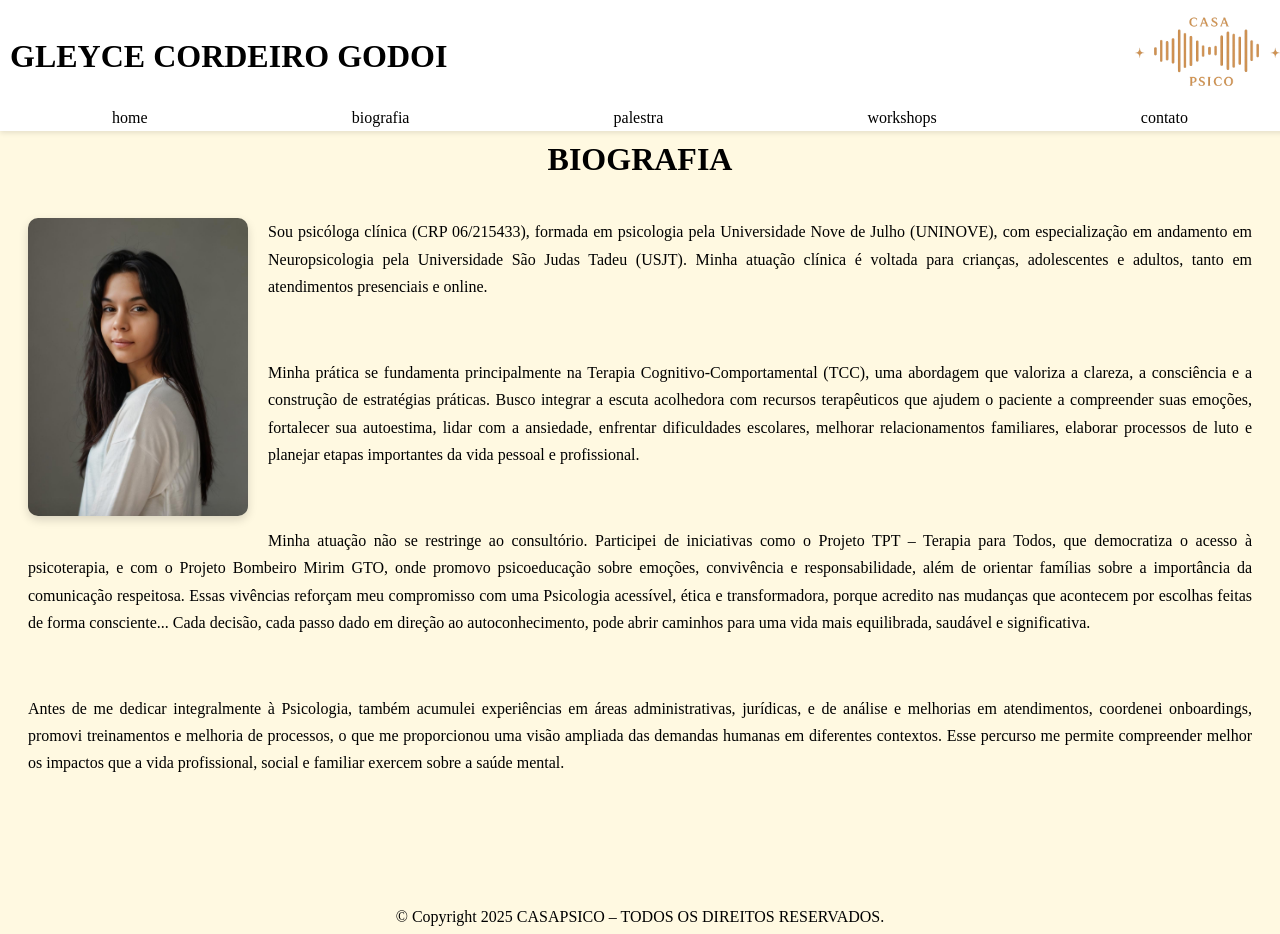
==== aboutsobre.html @ b86d49aa "Add files via upload" ====
<!DOCTYPE html>
<html lang="pt-BR">
<head>
    <meta charset="UTF-8">
    <meta name="viewport" content="width=device-width, initial-scale=1.0">
    <title>Biografia da Psicóloga Gleyce Cordeiro Godoi | Experiência e Formação | CasaPsico</title>
    <meta name="description" content="Descubra a trajetória da psicóloga Gleyce Cordeiro Godoi na CasaPsico, com especializações em psicologia clínica, ampla experiência e dedicação ao desenvolvimento emocional dos pacientes.">
      <meta name="keywords" content="psicóloga especialista, formação em psicologia, experiência clínica, psicoterapia, CasaPsico, Osasco">
<link rel="icon" href="/favicon.ico">
    <link rel="stylesheet" href="style.css">
</head>
<body>
<header>
 <div class="name">
<h1>GLEYCE CORDEIRO  GODOI</h1>
<img src="logo1.webp" alt="CasaPsico - Psicóloga Gleyce Cordeiro Godoi">
</div>

<section class="one">
    <a href="index.html">home</a>    

    <a href="aboutsobre.html">biografia</a>

    <a href="aboutcurso.html">palestra</a>

    <a href="aboutwork.html">workshops</a>

 <a href="aboutcontato.html">contato</a> 
  
</section>


</header>


   <main>
  <h1>BIOGRAFIA</h1>

  <div class="s1">
    <img src="gleyce.webp" alt="foto da psicóloga" class="foto-bio">

    <p>Sou psicóloga clínica (CRP 06/215433), formada em psicologia pela Universidade Nove de Julho (UNINOVE), com especialização em andamento em Neuropsicologia pela Universidade São Judas Tadeu (USJT). Minha atuação clínica é voltada para crianças, adolescentes e adultos, tanto em atendimentos presenciais e online.</p>
    <br>
    <p>Minha prática se fundamenta principalmente na Terapia Cognitivo-Comportamental (TCC), uma abordagem que valoriza a clareza, a consciência e a construção de estratégias práticas. Busco integrar a escuta acolhedora com recursos terapêuticos que ajudem o paciente a compreender suas emoções, fortalecer sua autoestima, lidar com a ansiedade, enfrentar dificuldades escolares, melhorar relacionamentos familiares, elaborar processos de luto e planejar etapas importantes da vida pessoal e profissional.</p>
    <br>
    <p>Minha atuação não se restringe ao consultório. Participei de iniciativas como o Projeto TPT – Terapia para Todos, que democratiza o acesso à psicoterapia, e com o Projeto Bombeiro Mirim GTO, onde promovo psicoeducação sobre emoções, convivência e responsabilidade, além de orientar famílias sobre a importância da comunicação respeitosa. Essas vivências reforçam meu compromisso com uma Psicologia acessível, ética e transformadora, porque acredito nas mudanças que acontecem por escolhas feitas de forma consciente... Cada decisão, cada passo dado em direção ao autoconhecimento, pode abrir caminhos para uma vida mais equilibrada, saudável e significativa.</p>
    <br>
    <p>Antes de me dedicar integralmente à Psicologia, também acumulei experiências em áreas administrativas, jurídicas, e de análise e melhorias em atendimentos, coordenei onboardings, promovi treinamentos e melhoria de processos, o que me proporcionou uma visão ampliada das demandas humanas em diferentes contextos. Esse percurso me permite compreender melhor os impactos que a vida profissional, social e familiar exercem sobre a saúde mental.</p>
  </div>
</main>


<footer>
  <div class="end">
   ©️ Copyright 2025 CASAPSICO – TODOS OS DIREITOS RESERVADOS.
</div>
</footer>
</body>
</html>
---- style.css ----
body{ background-color:#fff9e1;}


header { position: fixed; 
   flex-wrap: nowrap;
  top: 0; 
  left: 0;
   width: 100%; 
   background-color: white; 
   padding:4px 10px; 
   box-shadow: 0 2px 5px rgba(0,0,0,0.1); 
   z-index: 1000; border: 0px 0px 5px 0px;
    border-color: black; }



#eu {
display: flex;
justify-content: center;
align-items: center;
gap: 20px;
padding: 40px;
background-color: #cc872dd3;
height: 350px;
margin-top: 5%;
}


#eu img {
width: 350px;
height: auto;
margin-left: 38px;

box-shadow: 0 2px 5px rgba(0,0,0,0.1); 
}


.tex p {
font-size: 30px;
color: #fff9e1;
max-width: 400px;
margin-right: 20px;
}

  main {
      margin-top: 100px;   /* espaço para não ficar escondido atrás do header */
      padding: 20px;
    }

.name { display: flex;
  justify-content: space-between;  
  align-items: center; 
  height: 105px;
  font-family: 'Seasons'; 
      font-size: 28px;} 

.name img {
width: auto;
height: 165px;
object-fit: contain;
margin: 0;

}


.name h1 {
font-size: 32px;
margin: 0;
}



.one{
        display: flex;
        justify-content:space-around;
        align-items: center;
     text-align: center;

    
    }

a{text-decoration: none; 
 color:black;
 font-family: 'Seasons', 
  }


.especialidade {
  display: flex;
  align-items: center; /* alinha imagem e texto no centro */
  gap: 20px; /* espaço entre imagem e texto */
  margin-bottom: 30px; /* espaço entre os blocos */
 
}

.especialidade img {
  width: 355px;
  height: 255px;
  object-fit: cover;
  border-radius: 10px; /* opcional: deixa arredondado */
}

.especialidade .texto {
  max-width: 600px; /* limita largura do texto */
}

.especialidade h3 {
  margin: 0;
  font-size: 20px;
  font-weight: bold;
}

.especialidade p {
  margin: 5px 0 0;
  font-size: 16px;
}


aboutsobre


main {
  max-width: 1200px;
  margin: 0 auto;
  padding: 40px 20px;
}

h1 {
  text-align: center;
  margin-bottom: 40px;
   font-family: 'Seasons', 
}






.s1 {
  text-align: justify;
  line-height: 1.7;
  font-size: 16px;
  color: inherit; /* mantém a cor original do seu site */
   font-family: 'Seasons', 
}

.foto-bio {
  float: left; /* imagem à esquerda */
  width: 220px; /* tamanho reduzido */
  margin: 0 20px 20px 0; /* espaçamento entre a imagem e o texto */
  border-radius: 10px;
  box-shadow: 0 4px 10px rgba(0,0,0,0.15);

}


main h2{display: flex;
justify-content:center ;
margin-top: 5%;}




.c1 h2{ display:flex ;
    justify-content: center;
    margin-top: 5%;

}


.c1 img{
 display: flex;
justify-content: center;
align-items: center;
 height: 250px;
 width: 450px;

}



.c1 {
    text-align: center;
}
.c1 img {
    display: inline-block; /* garante que a imagem siga o alinhamento do texto */
}



/* pgn de contato incone*/

#icon img{
display: flex;

     margin-top: 50px;
     
    border-radius: 25%;
    width: 25px;
    height: 25px;
}

#icon {
    display: flex;
    justify-content: center;
    gap: 25px; /* espaço entre ícones */
    position: relative; /* importante para posicionar o modal em relação aos ícones */
}

.modal {
    display: none; 
    position: absolute; /* relativo ao #icon */
    top: 50px;          /* distância abaixo dos ícones */
    left: 50%;           /* posição inicial no meio */
    transform: translateX(-50%); /* centraliza horizontalmente */
    background-color: #f2cb99;
    padding: 20px;
    width: 260px;
    border-radius: 12px;
    box-shadow: 0 2px 10px rgba(0,0,0,0.3);
    z-index: 1000;
}



.modal-conteudo {
    position: relative;
}

.fechar-modal {

    top: 10px;
    right: 15px;
    font-size: 24px;
    cursor: pointer;
}


.end{
      display: flex;
      justify-content: center;
      align-items: center;
      margin-top: 95px;



}
/*responsividade  */


@media (max-width: 1024px) {
  #eu img {
    width: 280px;
    margin-left: 20px;
  }

  .tex p {
    font-size: 24px;
    max-width: 300px;
  }

  .especialidade {
    flex-direction: column;
    text-align: center;
  }

  .especialidade img {
    width: 100%;
    max-width: 300px;
  }

  .especialidade .texto {
    max-width: 100%;
  }
}

@media (max-width: 768px) {
  /* HEADER */
 header .name {
    flex-direction: row; /* continua na mesma linha */
    justify-content: space-between; /* nome à esquerda, logo à direita */
    align-items: center;
     height: 75px;
  }

  header .name h1 {
    font-size: 15px;
  }

  header .img  {
    height: 15px;

    
  }

  header .one {
    flex-wrap: wrap;
    justify-content: space-around;
    margin-top: 10px;
  }

  header .one a {
    font-size: 14px;
    padding: 3px 6px;
  }

  /* SEÇÃO PRINCIPAL */
  #eu {
    flex-direction: column;
    height: auto;
    padding: 20px;
  }

  #eu img {
    width: 200px;
    margin-left: 0;
    margin-bottom: 15px;
  }

  .tex p {
    font-size: 20px;
    margin: 0;
  }

  /* MODAL */
  .modal-conteudo {
    width: 95%;
    max-width: 300px;
  }

  /* MAPA */
  .c1 a img {
    max-width: 300px;
  }

  /* BIO FOTO */
  .foto-bio {
    width: 180px;
    margin: 0 auto 20px auto;
    float: none;
    display: block;
  }
}
@media (max-width: 768px) {
  .modal-conteudo {
    width: 95%;
    max-width: 300px; 
  }

  .modal {
    top: 60px; /* se quiser um pouco mais de distância em telas menores */
  }
}
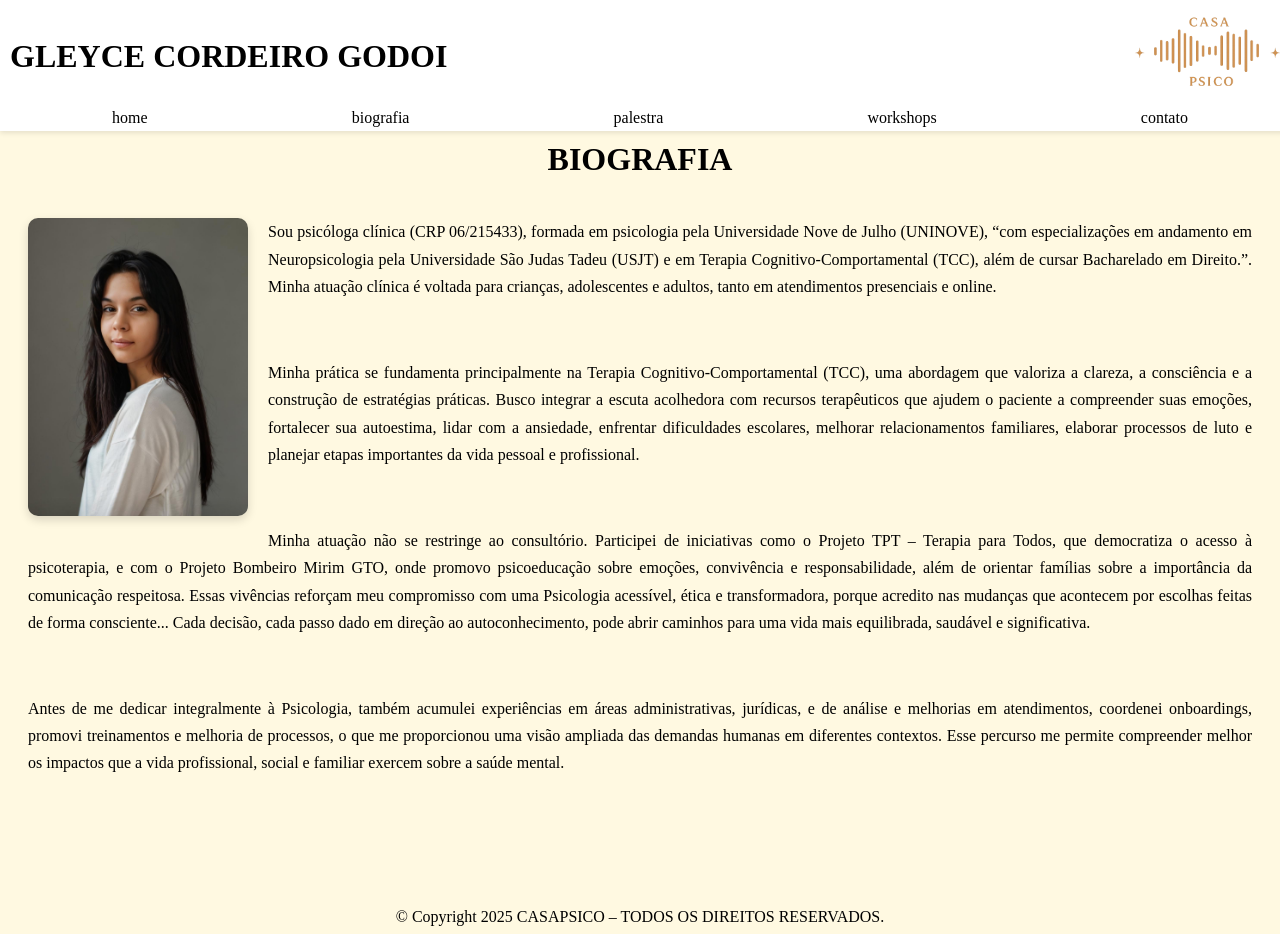
==== commit b373c82f: "Update aboutsobre.html atualizacao texto sobre" ====
--- a/aboutsobre.html
+++ b/aboutsobre.html
@@ -39,7 +39,7 @@
   <div class="s1">
     <img src="gleyce.webp" alt="foto da psicóloga" class="foto-bio">
 
-    <p>Sou psicóloga clínica (CRP 06/215433), formada em psicologia pela Universidade Nove de Julho (UNINOVE), com especialização em andamento em Neuropsicologia pela Universidade São Judas Tadeu (USJT). Minha atuação clínica é voltada para crianças, adolescentes e adultos, tanto em atendimentos presenciais e online.</p>
+    <p>Sou psicóloga clínica (CRP 06/215433), formada em psicologia pela Universidade Nove de Julho (UNINOVE), “com especializações em andamento em Neuropsicologia pela Universidade São Judas Tadeu (USJT) e em Terapia Cognitivo-Comportamental (TCC), além de cursar Bacharelado em Direito.”. Minha atuação clínica é voltada para crianças, adolescentes e adultos, tanto em atendimentos presenciais e online.</p>
     <br>
     <p>Minha prática se fundamenta principalmente na Terapia Cognitivo-Comportamental (TCC), uma abordagem que valoriza a clareza, a consciência e a construção de estratégias práticas. Busco integrar a escuta acolhedora com recursos terapêuticos que ajudem o paciente a compreender suas emoções, fortalecer sua autoestima, lidar com a ansiedade, enfrentar dificuldades escolares, melhorar relacionamentos familiares, elaborar processos de luto e planejar etapas importantes da vida pessoal e profissional.</p>
     <br>
@@ -56,4 +56,4 @@
 </div>
 </footer>
 </body>
-</html>+</html>
